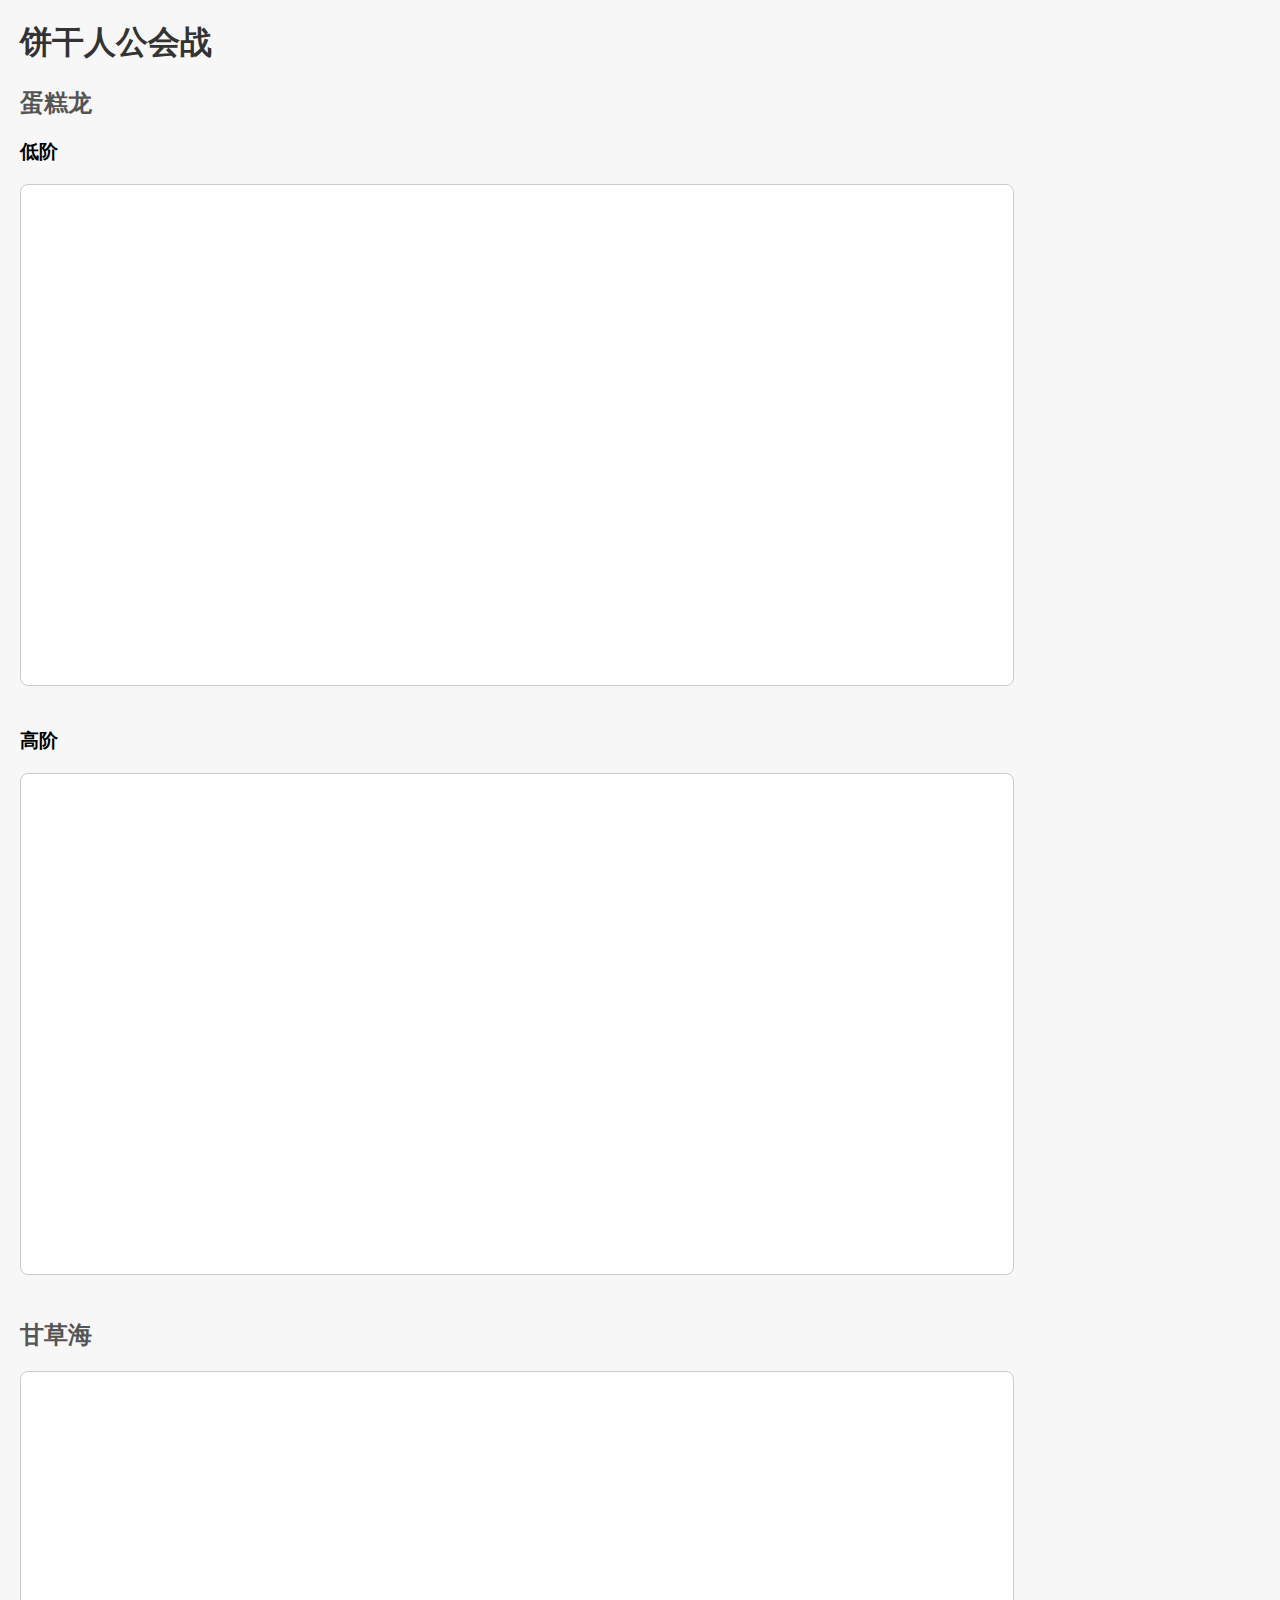
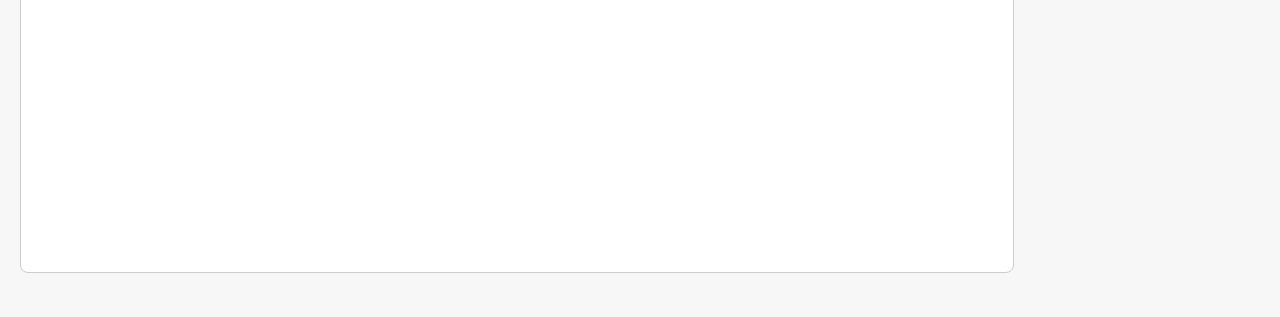
==== index.html @ 03d06375 "Update index.html" ====
<!DOCTYPE html>  
<html lang="zh">  

<head>  
    <meta charset="UTF-8">  
    <meta name="viewport" content="width=device-width, initial-scale=1.0">  
    <title>饼干人公会战</title>  
    <style>  
        body {  
            font-family: Arial, sans-serif;  
            margin: 20px;  
            background-color: #f7f7f7;  
        }  

        h1 {  
            color: #333;  
        }  

        h2 {  
            color: #555;  
        }  

        iframe {  
            margin-bottom: 20px;  
            border: 1px solid #ccc;  
            border-radius: 8px;  
            background-color: #fff;  
        }  
    </style>  
</head>  

<body>  
    <h1>饼干人公会战</h1>  

    <h2>蛋糕龙</h2>  

    <h3>低阶</h3>  
    <iframe src="//player.bilibili.com/player.html?isOutside=true&aid=113686341484828&bvid=BV14qkUYcEf2&cid=27445494118&p=1&high_quality=1&danmaku=0"  
        allowfullscreen="allowfullscreen" width="80%" height="500" scrolling="no" frameborder="0"  
        sandbox="allow-top-navigation allow-same-origin allow-forms allow-scripts"></iframe>  

    <h3>高阶</h3>  
    <iframe src="//player.bilibili.com/player.html?isOutside=true&aid=113713386357779&bvid=BV16qCAY4Ewr&cid=27527217701&p=1&high_quality=1&danmaku=0"  
        allowfullscreen="allowfullscreen" width="80%" height="500" scrolling="no" frameborder="0"  
        sandbox="allow-top-navigation allow-same-origin allow-forms allow-scripts"></iframe>  

        <h2>甘草海</h2>
    <iframe src="//player.bilibili.com/player.html?isOutside=true&aid=113713436756672&bvid=BV1XDCAYmEDR&cid=27527417229&p=1high_quality=1&danmaku=0"  
        allowfullscreen="allowfullscreen" width="80%" height="500" scrolling="no" frameborder="0"  
        sandbox="allow-top-navigation allow-same-origin allow-forms allow-scripts"></iframe>  
</body>  

</html>
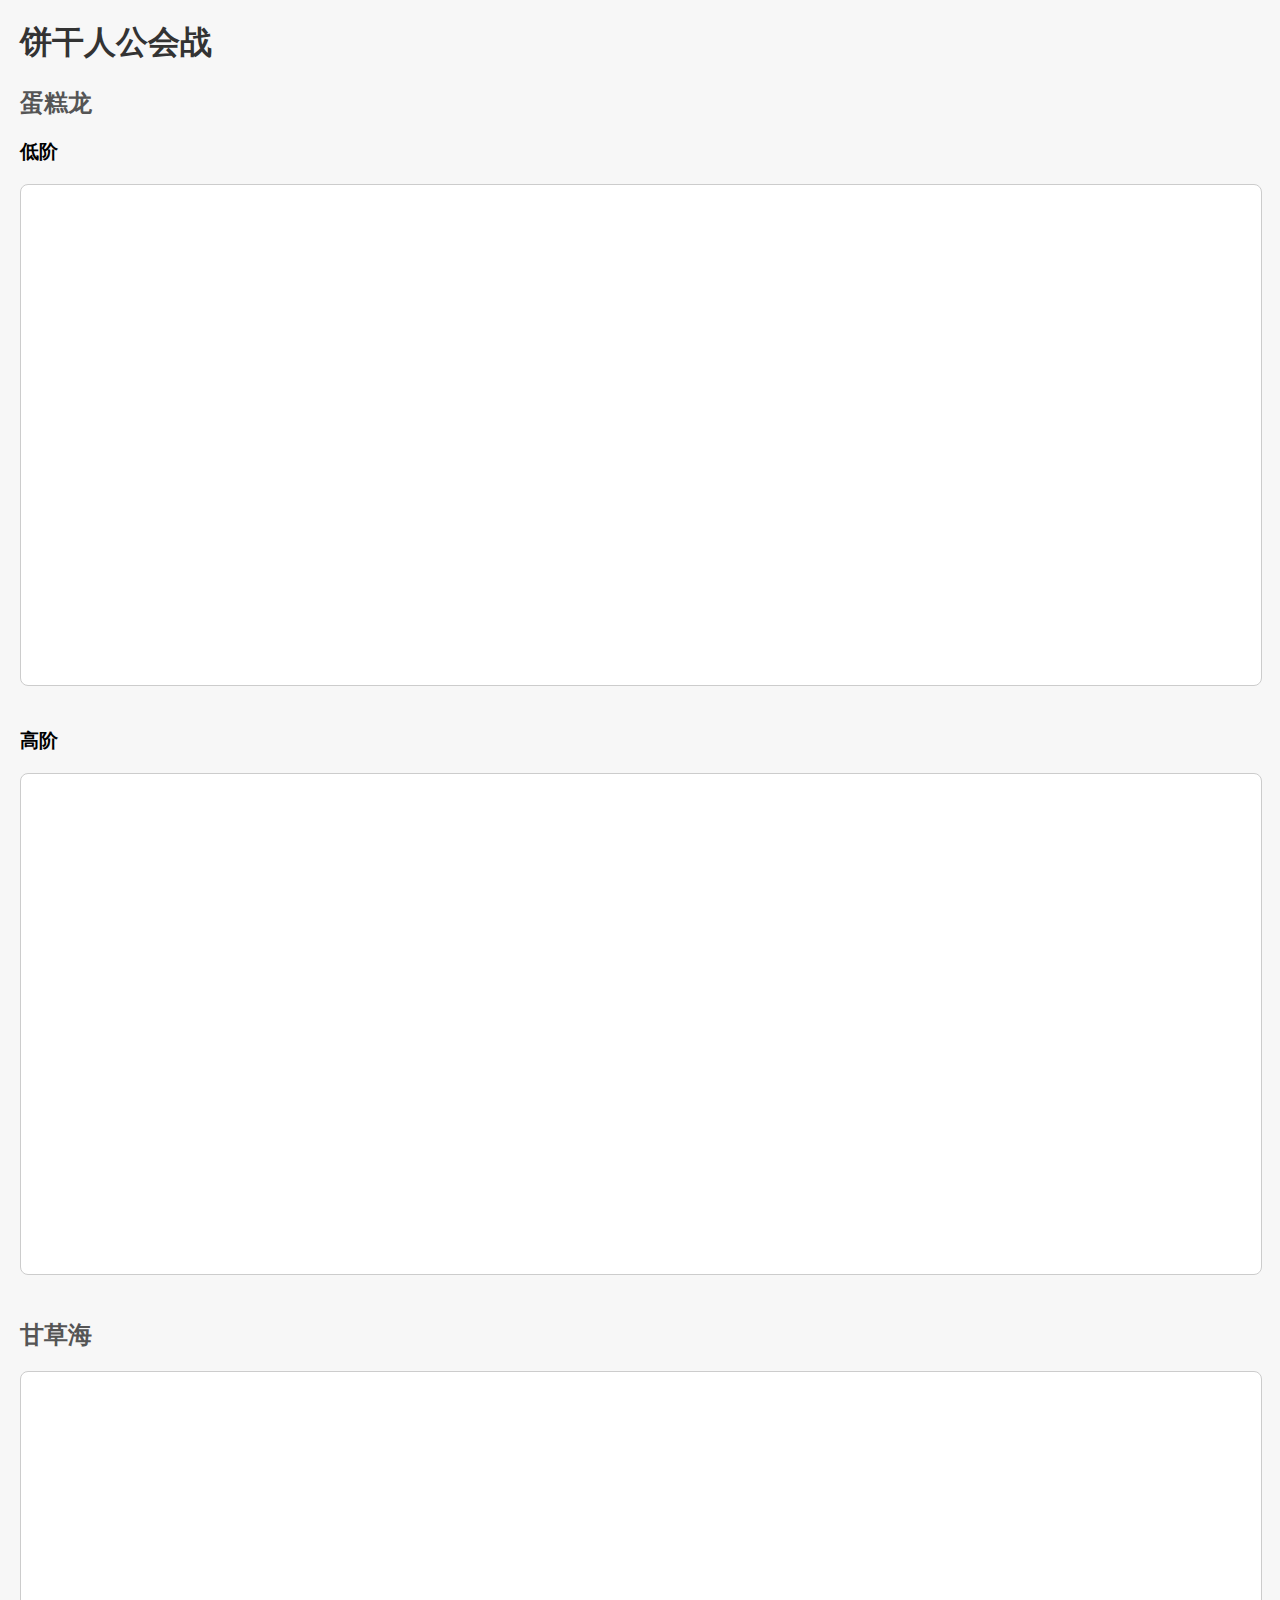
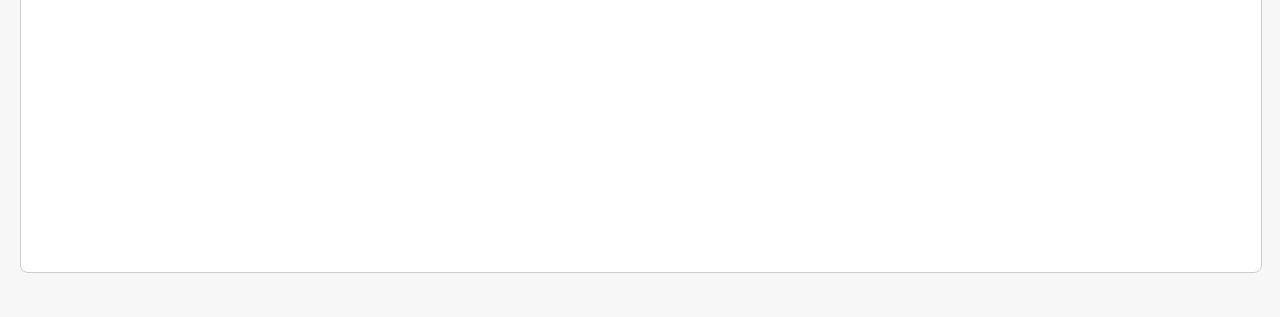
==== commit 33c411de: "Update index.html" ====
--- a/index.html
+++ b/index.html
@@ -36,17 +36,17 @@
 
     <h3>低阶</h3>  
     <iframe src="//player.bilibili.com/player.html?isOutside=true&aid=113686341484828&bvid=BV14qkUYcEf2&cid=27445494118&p=1&high_quality=1&danmaku=0"  
-        allowfullscreen="allowfullscreen" width="80%" height="500" scrolling="no" frameborder="0"  
+        allowfullscreen="allowfullscreen" width="100%" height="500" scrolling="no" frameborder="0"  
         sandbox="allow-top-navigation allow-same-origin allow-forms allow-scripts"></iframe>  
 
     <h3>高阶</h3>  
     <iframe src="//player.bilibili.com/player.html?isOutside=true&aid=113713386357779&bvid=BV16qCAY4Ewr&cid=27527217701&p=1&high_quality=1&danmaku=0"  
-        allowfullscreen="allowfullscreen" width="80%" height="500" scrolling="no" frameborder="0"  
+        allowfullscreen="allowfullscreen" width="100%" height="500" scrolling="no" frameborder="0"  
         sandbox="allow-top-navigation allow-same-origin allow-forms allow-scripts"></iframe>  
 
         <h2>甘草海</h2>
     <iframe src="//player.bilibili.com/player.html?isOutside=true&aid=113713436756672&bvid=BV1XDCAYmEDR&cid=27527417229&p=1high_quality=1&danmaku=0"  
-        allowfullscreen="allowfullscreen" width="80%" height="500" scrolling="no" frameborder="0"  
+        allowfullscreen="allowfullscreen" width="100%" height="500" scrolling="no" frameborder="0"  
         sandbox="allow-top-navigation allow-same-origin allow-forms allow-scripts"></iframe>  
 </body>  
 
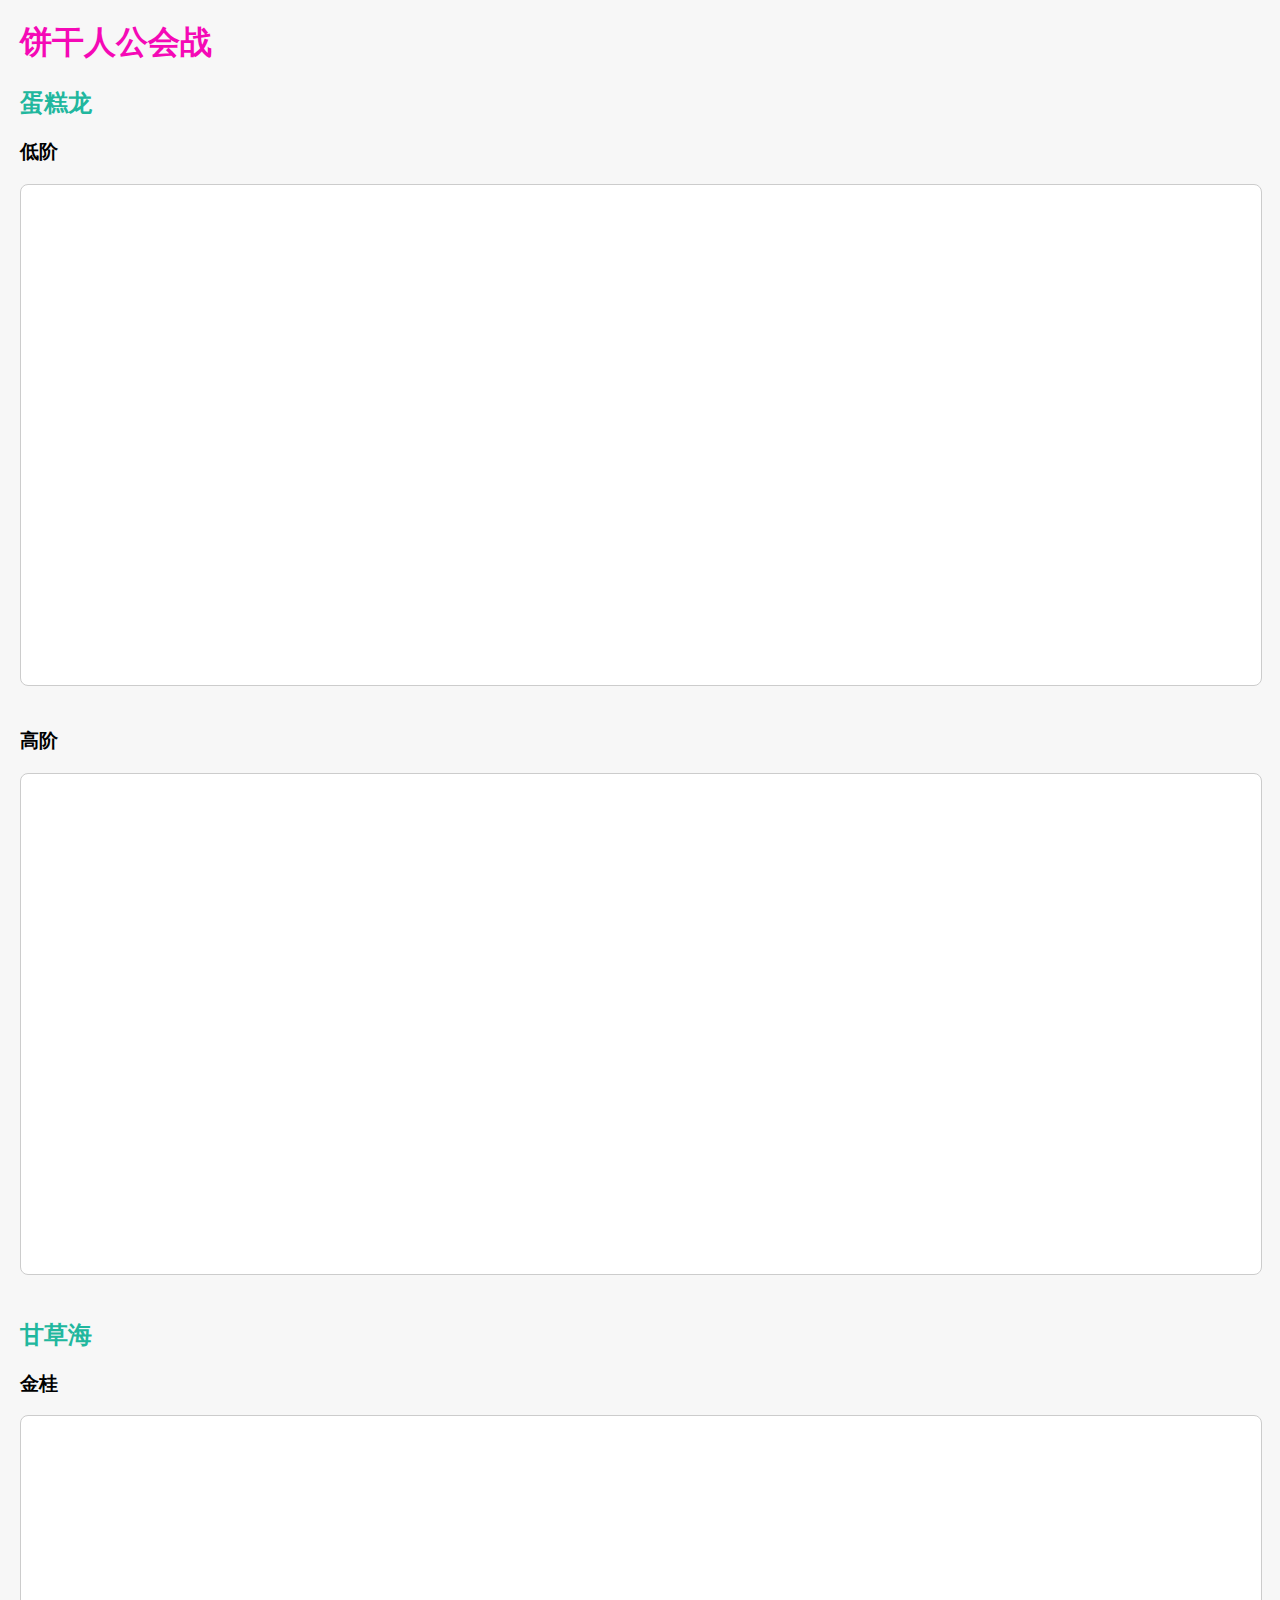
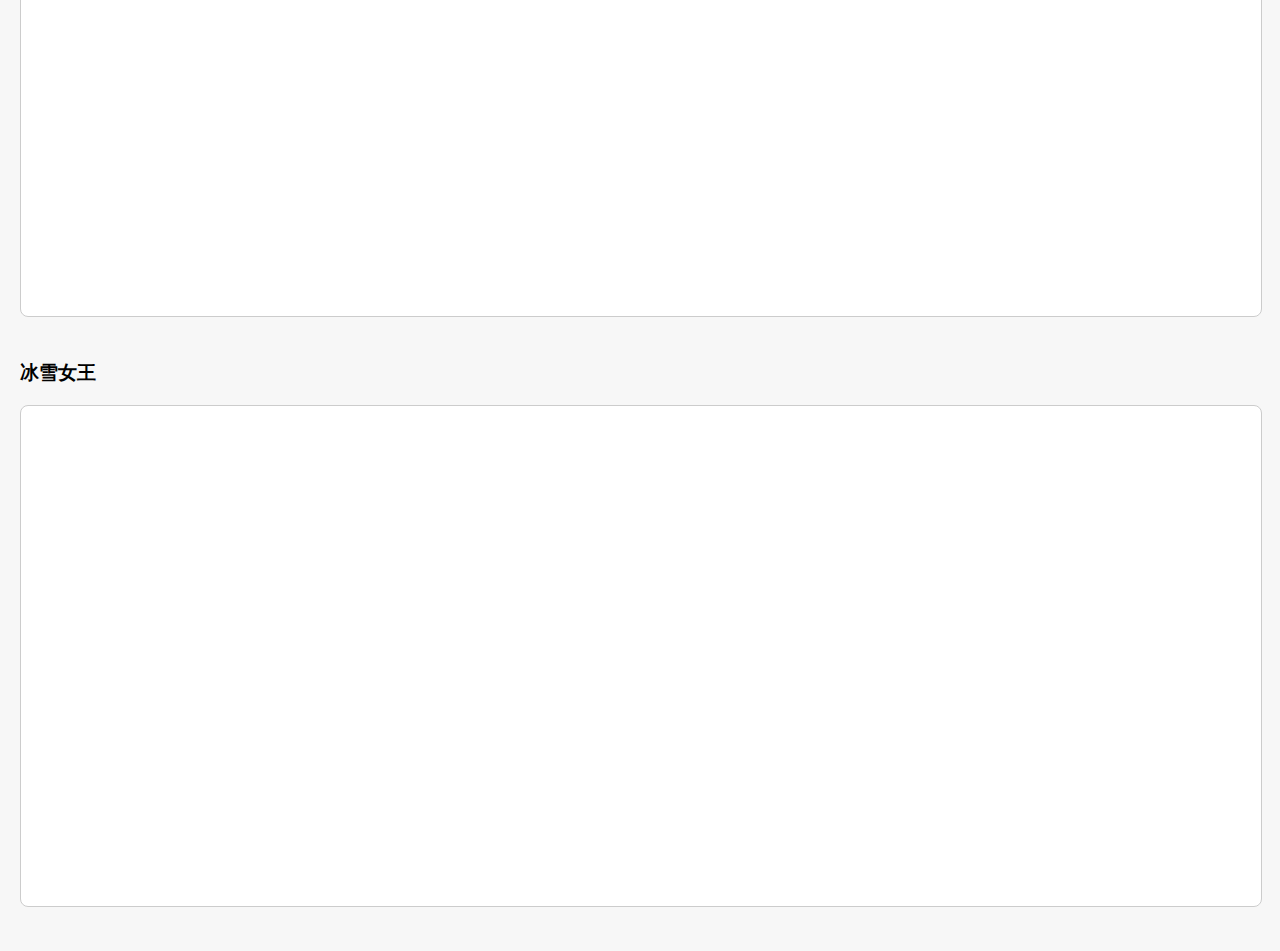
==== commit f1b4126a: "Update index.html" ====
--- a/index.html
+++ b/index.html
@@ -5,6 +5,7 @@
     <meta charset="UTF-8">  
     <meta name="viewport" content="width=device-width, initial-scale=1.0">  
     <title>饼干人公会战</title>  
+    
     <style>  
         body {  
             font-family: Arial, sans-serif;  
@@ -13,11 +14,11 @@
         }  
 
         h1 {  
-            color: #333;  
+            color: #f509b6;  
         }  
 
         h2 {  
-            color: #555;  
+            color: #21b79e;  
         }  
 
         iframe {  
@@ -45,9 +46,15 @@
         sandbox="allow-top-navigation allow-same-origin allow-forms allow-scripts"></iframe>  
 
         <h2>甘草海</h2>
+        <h3>金桂</h3>  
     <iframe src="//player.bilibili.com/player.html?isOutside=true&aid=113713436756672&bvid=BV1XDCAYmEDR&cid=27527417229&p=1high_quality=1&danmaku=0"  
+        allowfullscreen="allowfullscreen" width="100%" height="500" scrolling="no" frameborder="0"  
+        sandbox="allow-top-navigation allow-same-origin allow-forms allow-scripts"></iframe>  
+        <h3>冰雪女王</h3>  
+    <iframe src="//player.bilibili.com/player.html?isOutside=true&aid=113739424661796&bvid=BV1wn6gYrE2N&cid=27603438464&p=1high_quality=1&danmaku=0"  
         allowfullscreen="allowfullscreen" width="100%" height="500" scrolling="no" frameborder="0"  
         sandbox="allow-top-navigation allow-same-origin allow-forms allow-scripts"></iframe>  
 </body>  
 
+
 </html>
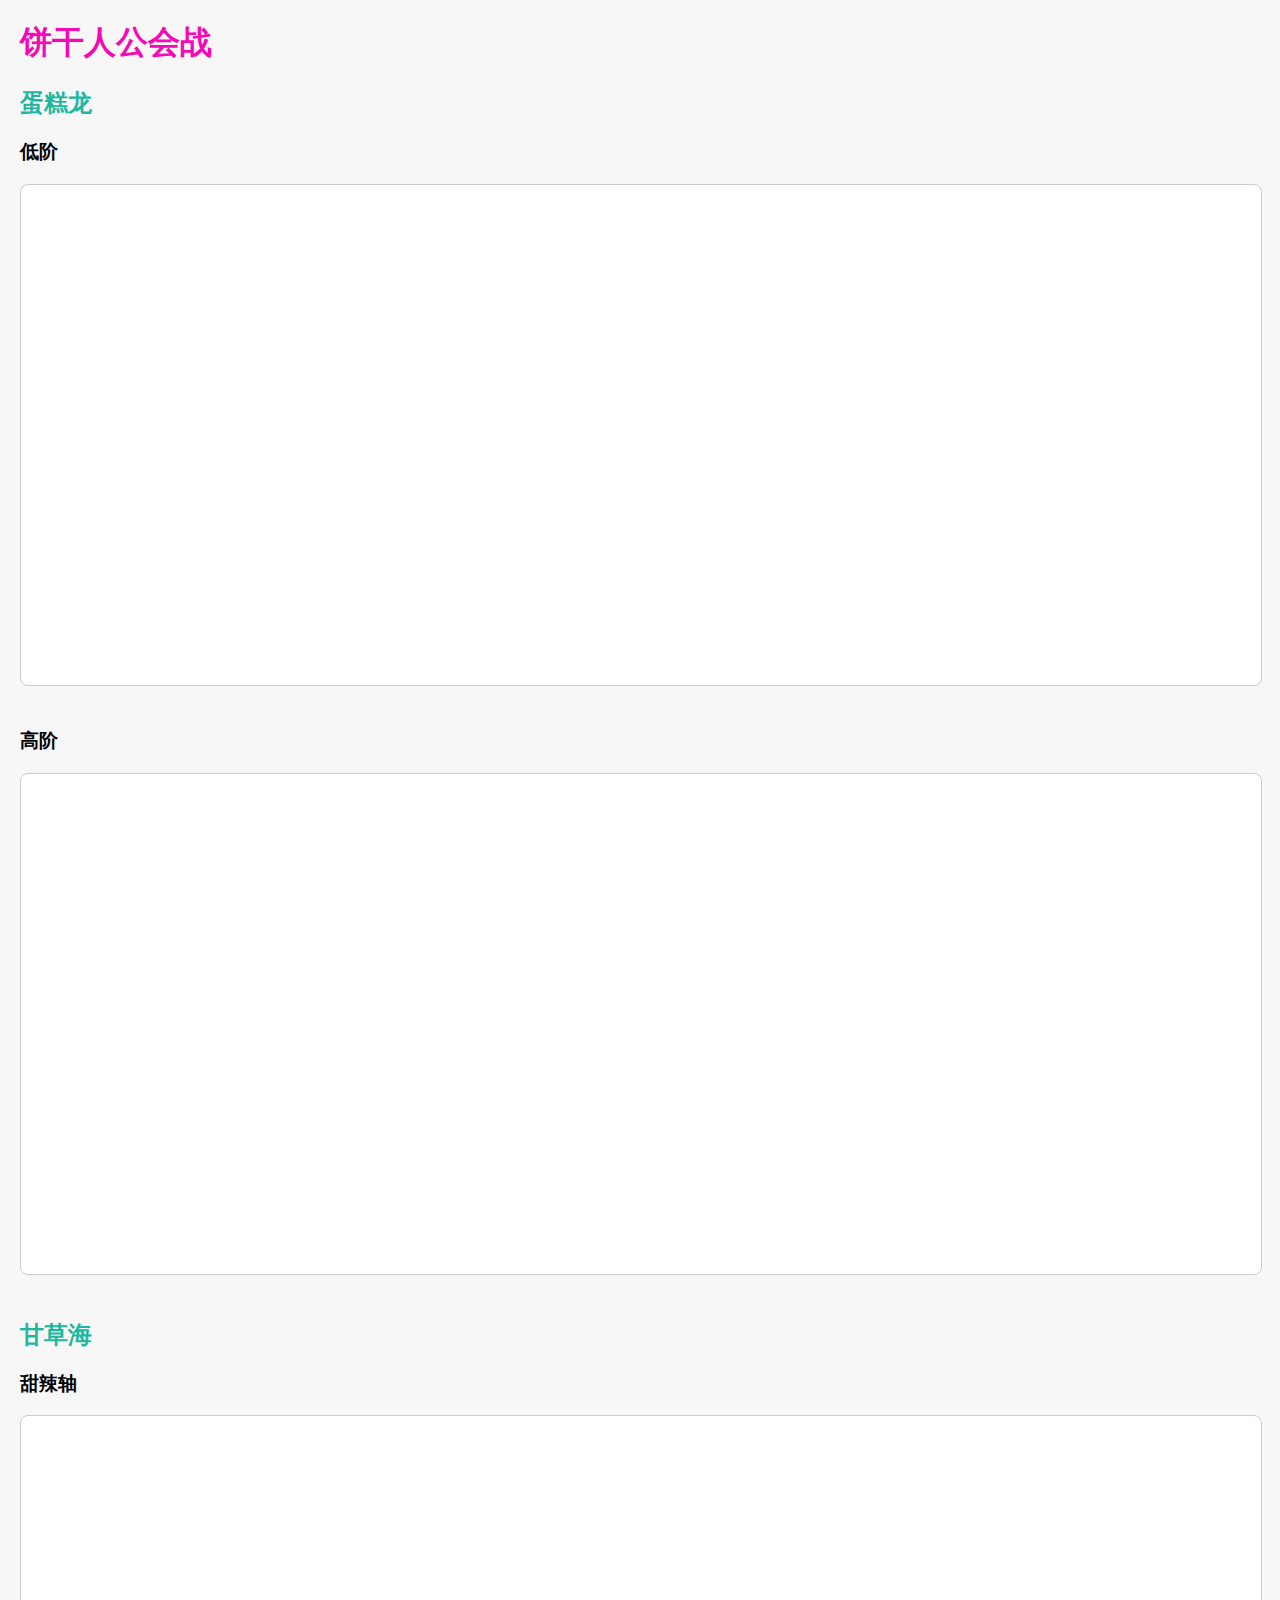
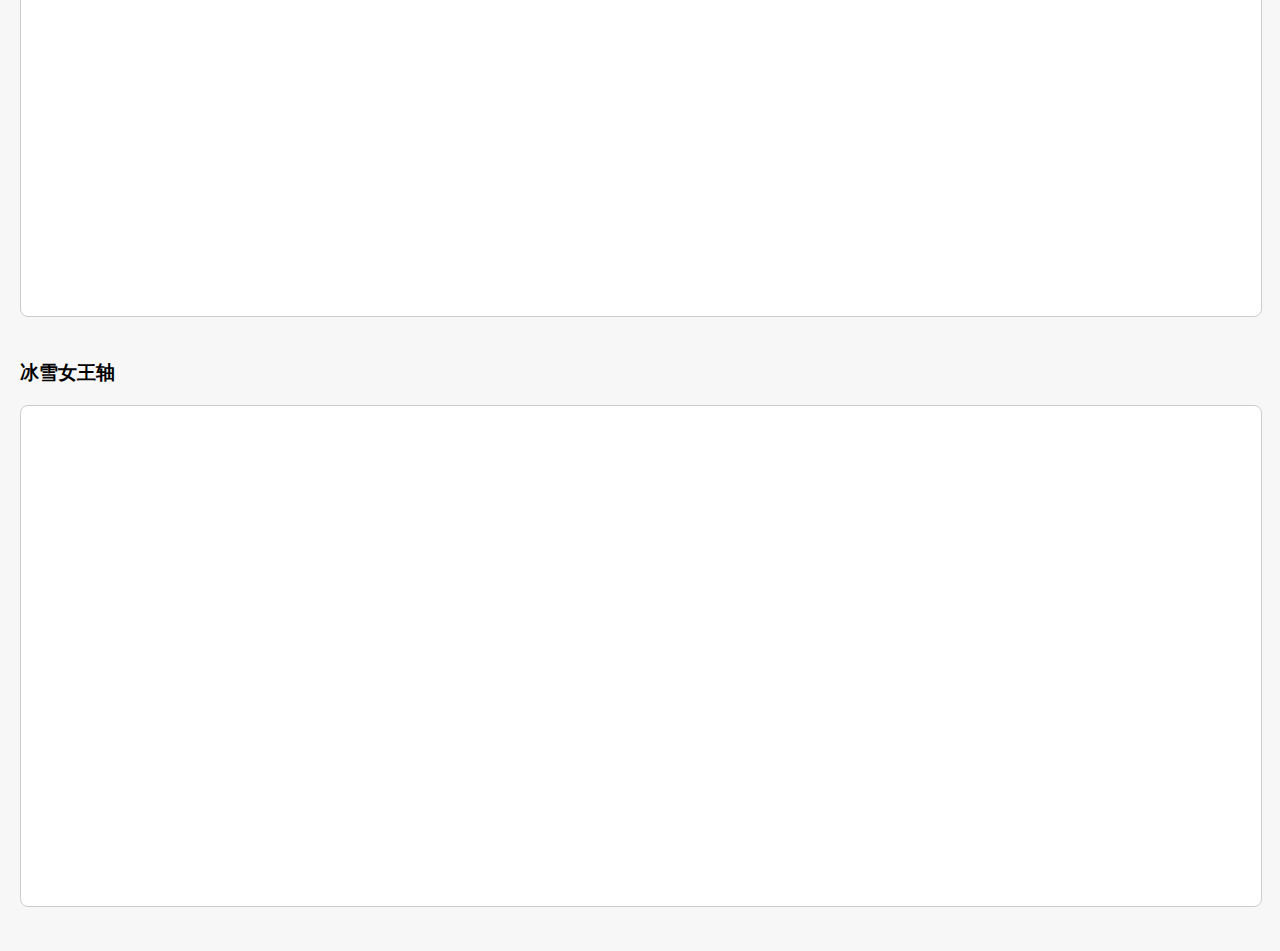
==== commit e5157059: "Update index.html" ====
--- a/index.html
+++ b/index.html
@@ -46,11 +46,11 @@
         sandbox="allow-top-navigation allow-same-origin allow-forms allow-scripts"></iframe>  
 
         <h2>甘草海</h2>
-        <h3>金桂</h3>  
+        <h3>甜辣轴</h3>  
     <iframe src="//player.bilibili.com/player.html?isOutside=true&aid=113713436756672&bvid=BV1XDCAYmEDR&cid=27527417229&p=1high_quality=1&danmaku=0"  
         allowfullscreen="allowfullscreen" width="100%" height="500" scrolling="no" frameborder="0"  
         sandbox="allow-top-navigation allow-same-origin allow-forms allow-scripts"></iframe>  
-        <h3>冰雪女王</h3>  
+        <h3>冰雪女王轴</h3>  
     <iframe src="//player.bilibili.com/player.html?isOutside=true&aid=113739424661796&bvid=BV1wn6gYrE2N&cid=27603438464&p=1high_quality=1&danmaku=0"  
         allowfullscreen="allowfullscreen" width="100%" height="500" scrolling="no" frameborder="0"  
         sandbox="allow-top-navigation allow-same-origin allow-forms allow-scripts"></iframe>  
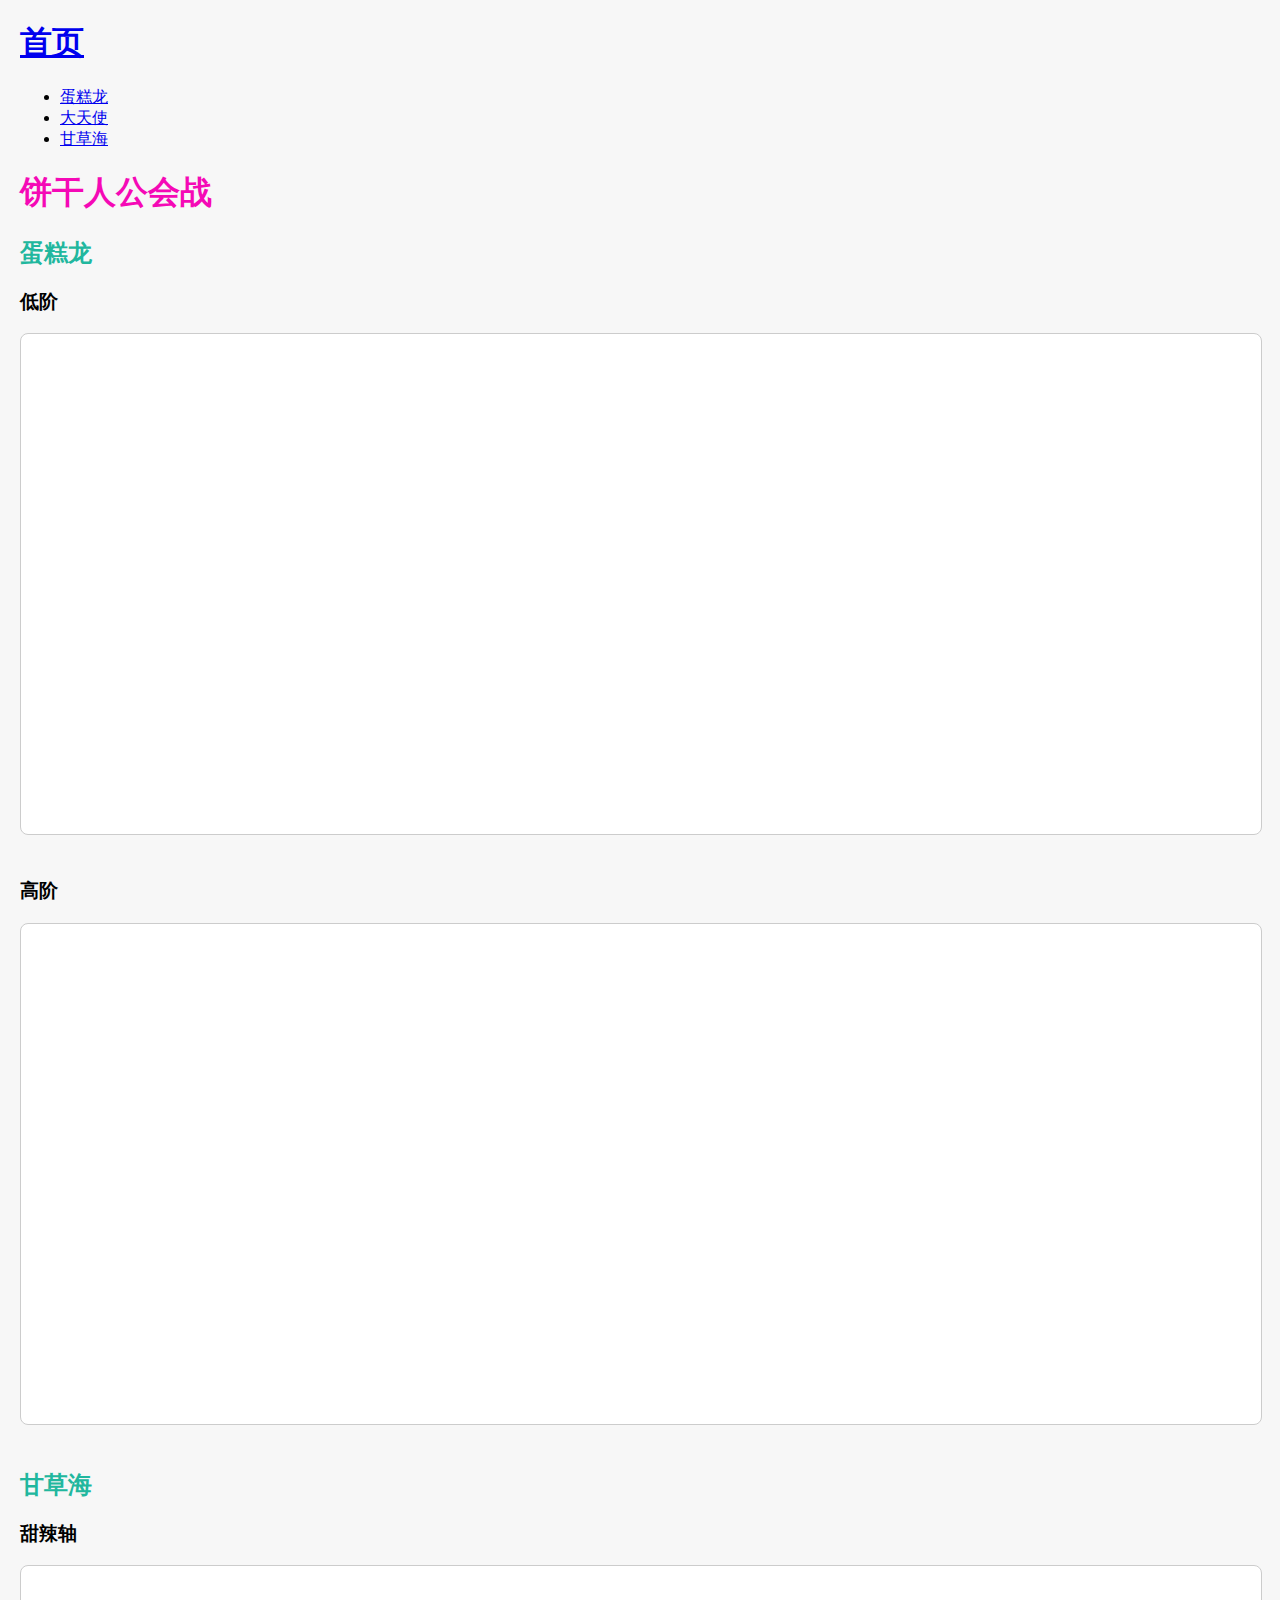
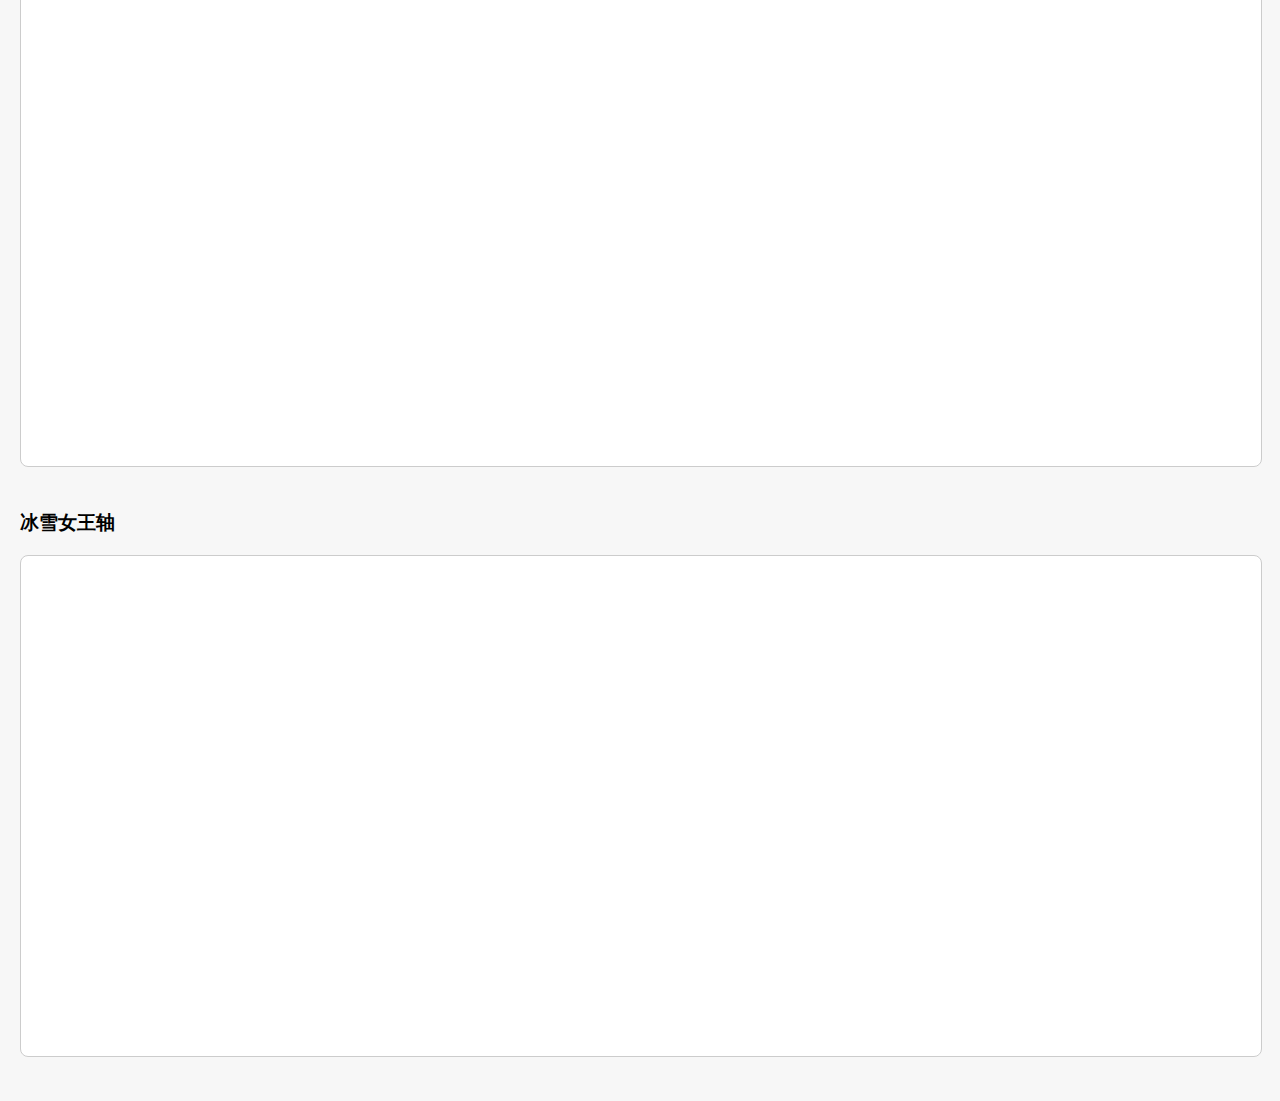
==== commit 81a12cfa: "Update index.html" ====
--- a/index.html
+++ b/index.html
@@ -31,6 +31,22 @@
 </head>  
 
 <body>  
+        <div class="header">
+        <div class="wrapper">
+            <div class="logo">
+                <h1><a href="#">首页</a></h1>
+            </div>
+            <div class="nav">
+                <ul>
+                    <li><a href="蛋糕龙.html">蛋糕龙</a></li>
+                    <li><a href="大天使.html">大天使</a></li>
+                    <li><a href="甘草海.html">甘草海</a></li>
+                </ul>
+            </div>
+            <!-- <div class="search">search</div>
+            <div class="user">用户</div> -->
+        </div>
+    </div> 
     <h1>饼干人公会战</h1>  
 
     <h2>蛋糕龙</h2>  
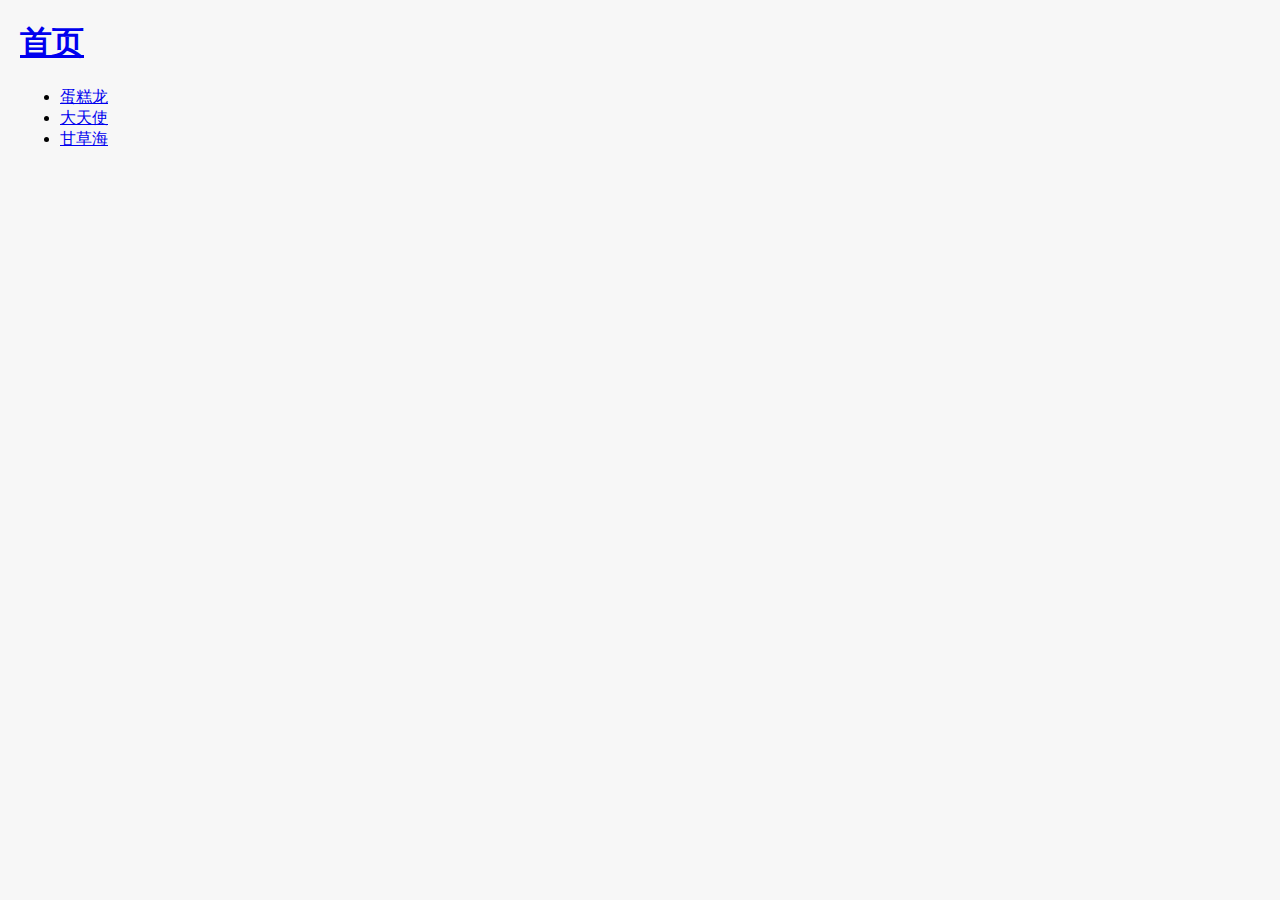
==== commit ce52db25: "Update index.html" ====
--- a/index.html
+++ b/index.html
@@ -47,29 +47,7 @@
             <div class="user">用户</div> -->
         </div>
     </div> 
-    <h1>饼干人公会战</h1>  
 
-    <h2>蛋糕龙</h2>  
-
-    <h3>低阶</h3>  
-    <iframe src="//player.bilibili.com/player.html?isOutside=true&aid=113686341484828&bvid=BV14qkUYcEf2&cid=27445494118&p=1&high_quality=1&danmaku=0"  
-        allowfullscreen="allowfullscreen" width="100%" height="500" scrolling="no" frameborder="0"  
-        sandbox="allow-top-navigation allow-same-origin allow-forms allow-scripts"></iframe>  
-
-    <h3>高阶</h3>  
-    <iframe src="//player.bilibili.com/player.html?isOutside=true&aid=113713386357779&bvid=BV16qCAY4Ewr&cid=27527217701&p=1&high_quality=1&danmaku=0"  
-        allowfullscreen="allowfullscreen" width="100%" height="500" scrolling="no" frameborder="0"  
-        sandbox="allow-top-navigation allow-same-origin allow-forms allow-scripts"></iframe>  
-
-        <h2>甘草海</h2>
-        <h3>甜辣轴</h3>  
-    <iframe src="//player.bilibili.com/player.html?isOutside=true&aid=113713436756672&bvid=BV1XDCAYmEDR&cid=27527417229&p=1high_quality=1&danmaku=0"  
-        allowfullscreen="allowfullscreen" width="100%" height="500" scrolling="no" frameborder="0"  
-        sandbox="allow-top-navigation allow-same-origin allow-forms allow-scripts"></iframe>  
-        <h3>冰雪女王轴</h3>  
-    <iframe src="//player.bilibili.com/player.html?isOutside=true&aid=113739424661796&bvid=BV1wn6gYrE2N&cid=27603438464&p=1high_quality=1&danmaku=0"  
-        allowfullscreen="allowfullscreen" width="100%" height="500" scrolling="no" frameborder="0"  
-        sandbox="allow-top-navigation allow-same-origin allow-forms allow-scripts"></iframe>  
 </body>  
 
 
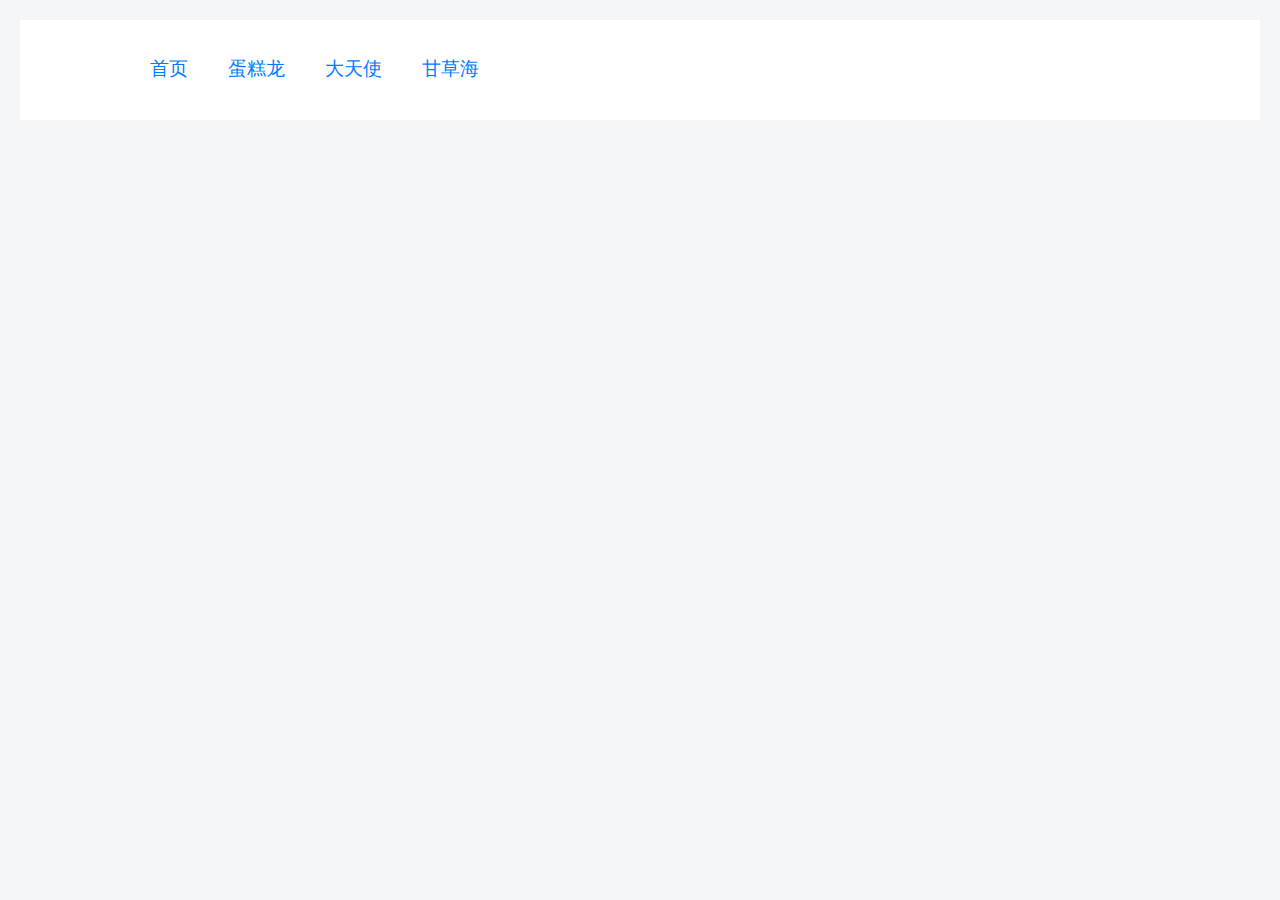
==== commit 2843f5f0: "Update index.html" ====
--- a/index.html
+++ b/index.html
@@ -5,50 +5,22 @@
     <meta charset="UTF-8">  
     <meta name="viewport" content="width=device-width, initial-scale=1.0">  
     <title>饼干人公会战</title>  
-    
-    <style>  
-        body {  
-            font-family: Arial, sans-serif;  
-            margin: 20px;  
-            background-color: #f7f7f7;  
-        }  
-
-        h1 {  
-            color: #f509b6;  
-        }  
-
-        h2 {  
-            color: #21b79e;  
-        }  
-
-        iframe {  
-            margin-bottom: 20px;  
-            border: 1px solid #ccc;  
-            border-radius: 8px;  
-            background-color: #fff;  
-        }  
-    </style>  
+    <link rel="stylesheet" href="./css/base.css">
+    <link rel="stylesheet" href="./css/index.css">
 </head>  
 
 <body>  
-        <div class="header">
+    <div class="header">
         <div class="wrapper">
-            <div class="logo">
-                <h1><a href="#">首页</a></h1>
-            </div>
             <div class="nav">
                 <ul>
+                    <li><a href="index.html">首页</a></li>
                     <li><a href="蛋糕龙.html">蛋糕龙</a></li>
                     <li><a href="大天使.html">大天使</a></li>
                     <li><a href="甘草海.html">甘草海</a></li>
                 </ul>
             </div>
-            <!-- <div class="search">search</div>
-            <div class="user">用户</div> -->
         </div>
     </div> 
-
 </body>  
-
-
 </html>
--- a/css/base.css
+++ b/css/base.css
@@ -0,0 +1,93 @@
+/* 基础样式设置 */  
+html {  
+    box-sizing: border-box;  
+}  
+
+*, *::before, *::after {  
+    box-sizing: inherit;  
+    margin: 0;  
+    padding: 0;  
+}  
+
+body {  
+    font-family: Arial, sans-serif;  
+    line-height: 1.6;  
+    color: #333;  
+    background-color: #f4f4f4;  
+}  
+
+/* 链接样式 */  
+a {  
+    color: #007bff;  
+    text-decoration: none;  
+}  
+
+a:hover {  
+    text-decoration: underline;  
+}  
+
+/* 主要容器样式 */  
+.container {  
+    max-width: 1200px;  
+    margin: 0 auto;  
+    padding: 20px;  
+}  
+
+/* 网格布局 */  
+.row {  
+    display: flex;  
+    flex-wrap: wrap;  
+    margin: -10px;  
+}  
+
+.col {  
+    flex: 1;  
+    padding: 10px;  
+    min-width: 300px; /* 设置列的最小宽度 */  
+}  
+
+/* 标题样式 */  
+h1, h2, h3, h4, h5, h6 {  
+    margin-bottom: 20px;  
+}  
+
+h1 {  
+    font-size: 2.5em;  
+    color: #333;  
+}  
+
+h2 {  
+    font-size: 2em;  
+    color: #444;  
+}  
+
+/* 按钮样式 */  
+.button {  
+    display: inline-block;  
+    padding: 10px 20px;  
+    font-size: 16px;  
+    color: #fff;  
+    background-color: #007bff;  
+    border: none;  
+    border-radius: 5px;  
+    cursor: pointer;  
+    transition: background-color 0.3s;  
+}  
+
+.button:hover {  
+    background-color: #0056b3;  
+}  
+
+/* 其他元素样式 */  
+p {  
+    margin-bottom: 15px;  
+}  
+
+ul {  
+    list-style-type: none;  
+    padding: 0;  
+}  
+
+li {  
+    margin-bottom: 10px;  
+}--- a/css/index.css
+++ b/css/index.css
@@ -0,0 +1,65 @@
+body {  
+    font-family: Arial, sans-serif;  
+    margin: 20px;  
+    background-color: #f7f7f7;  
+}  
+
+h1 {  
+    color: #f509b6;  
+}  
+
+h2 {  
+    color: #21b79e;  
+}  
+
+iframe {  
+    margin-bottom: 20px;  
+    border: 1px solid #ccc;  
+    border-radius: 8px;  
+    background-color: #fff;  
+}  
+
+.wrapper{
+    margin:0 auto;
+    width:1200px;
+}
+
+body{
+    background-color: #f3f5f7;
+}
+
+.header{
+    height:100px;
+    background-color: #fff;
+}
+
+.header .wrapper{
+    padding-top:29px;
+    display: flex;
+}
+
+.nav  {
+    margin-left:102px;
+}
+
+
+.nav ul {
+    display: flex;
+}
+
+.nav li {
+    margin-right: 24px;
+}
+
+.nav li a{
+    display: block;
+    padding: 6px 8px;
+    line-height: 27px;
+    font-size:19px;
+}
+
+.nav li .active
+.nav li a:hover{
+    border-bottom:2px solid #00a4ff;
+}
+
